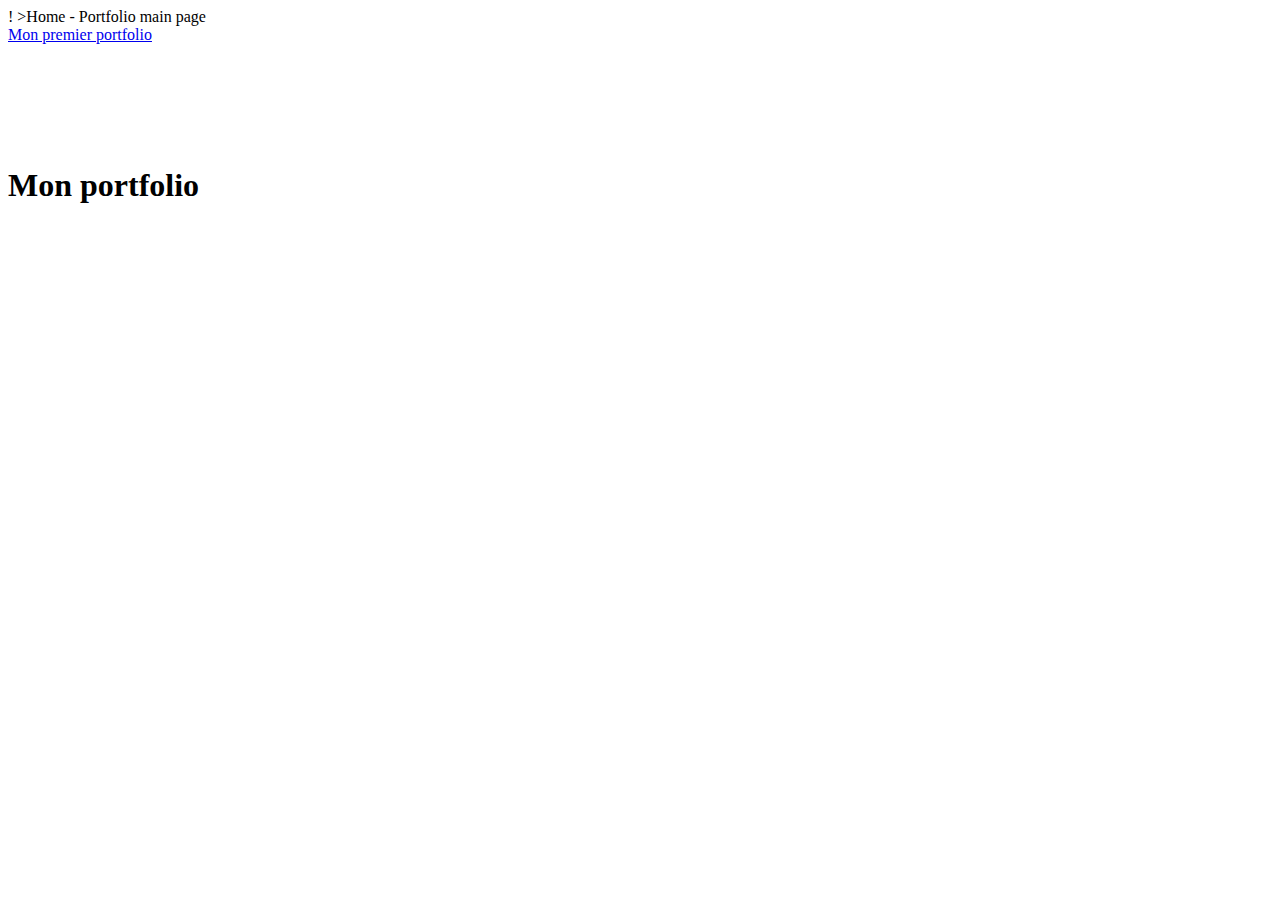
==== index.html @ c06c757b "second commit" ====
!<DOCTYPE html>
<html lang="en">
	<head>
		<meta charset="utf-8">
		<meta name="viewport" content="width=device-width, initial-scale=1.0">
		<meta name="description" content="">
		<meta name="author" content="">

		<title></title>>Home - Portfolio main page</title>
		<link href="css/boostrap.min.css" rel="stylesheet">

	</head>
	<body>
		<div class="navbar navbar-fixed-top navbar-inverse" role="navigation">
			<div class="container">
				<div class="navbar-header">
					<a class="navbar-brand" href="#">Mon premier portfolio</a>
				</div>
			</div>
		</div>
		<div class="container">
			<p>&nbsp;</p>
			<p>&nbsp;</p>
			<p>&nbsp;</p>

			<h1>Mon portfolio</h1>
		</div>


	</body>

</html>
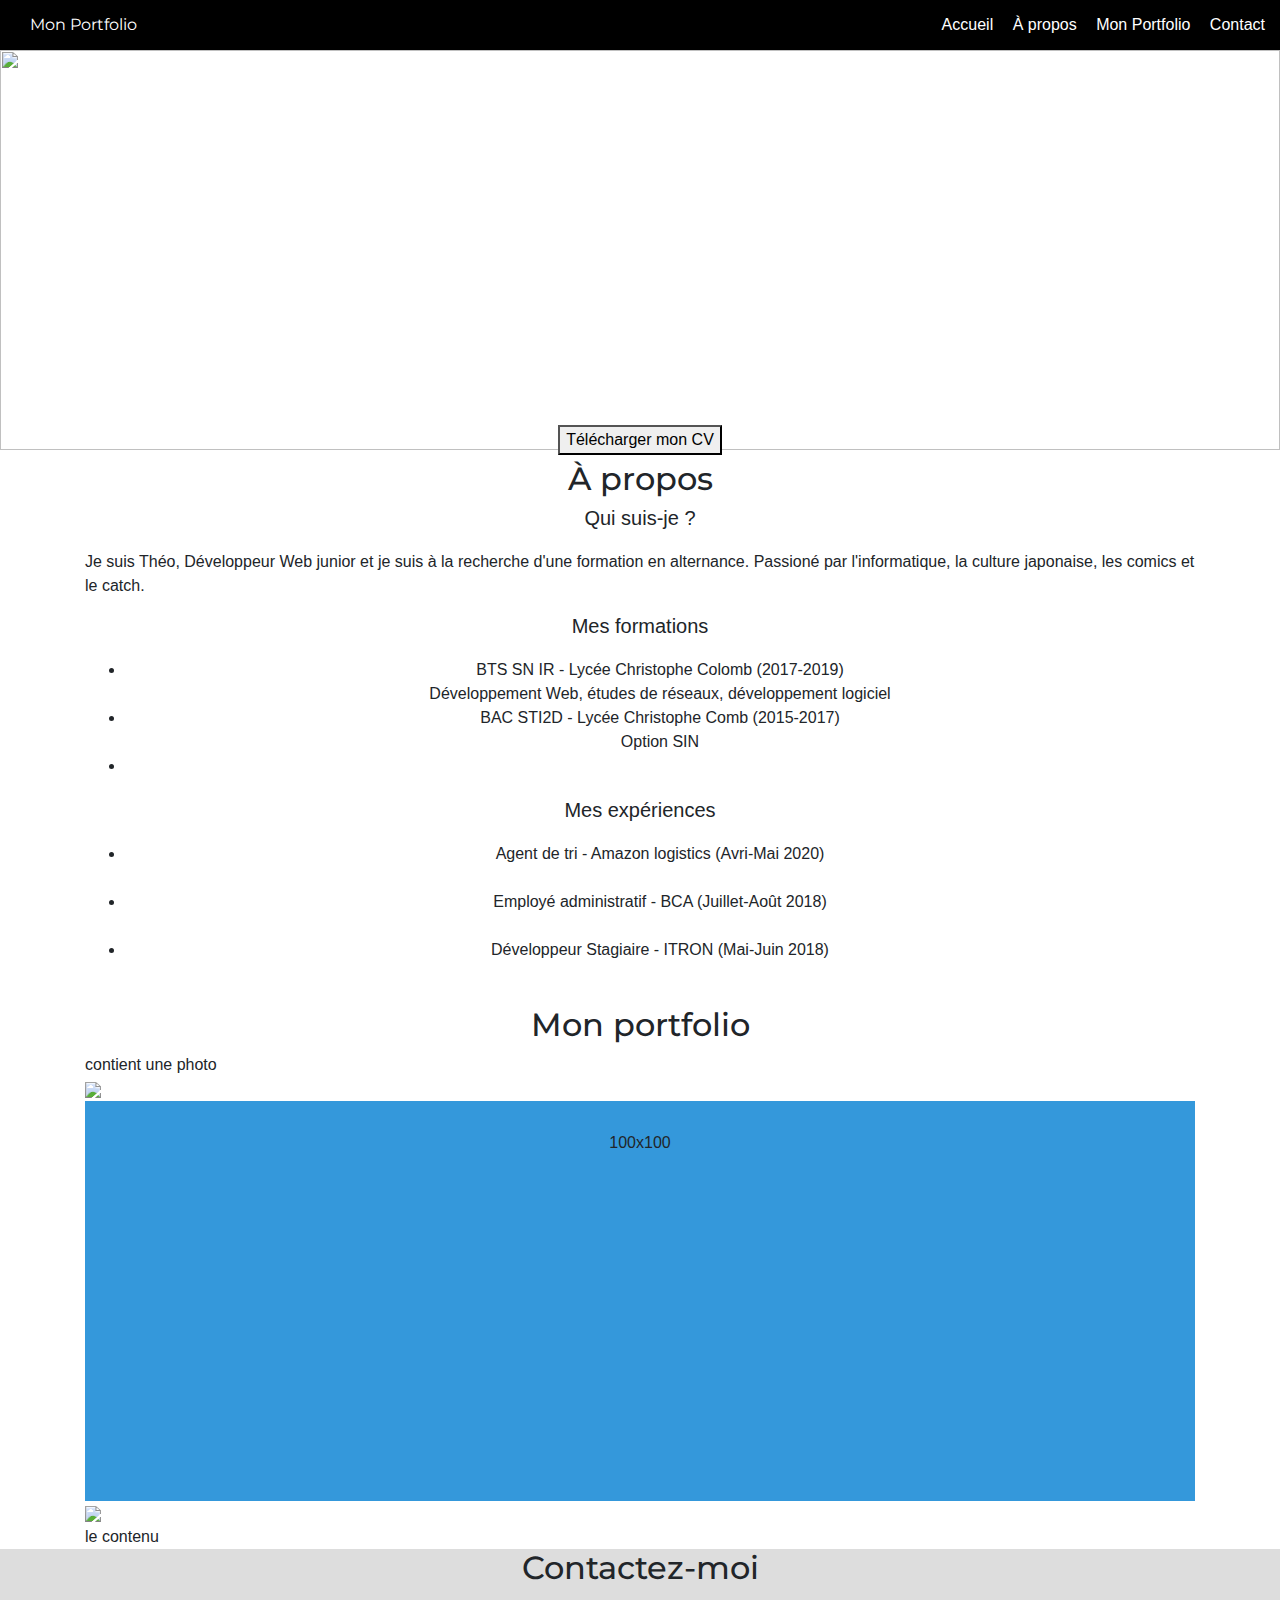
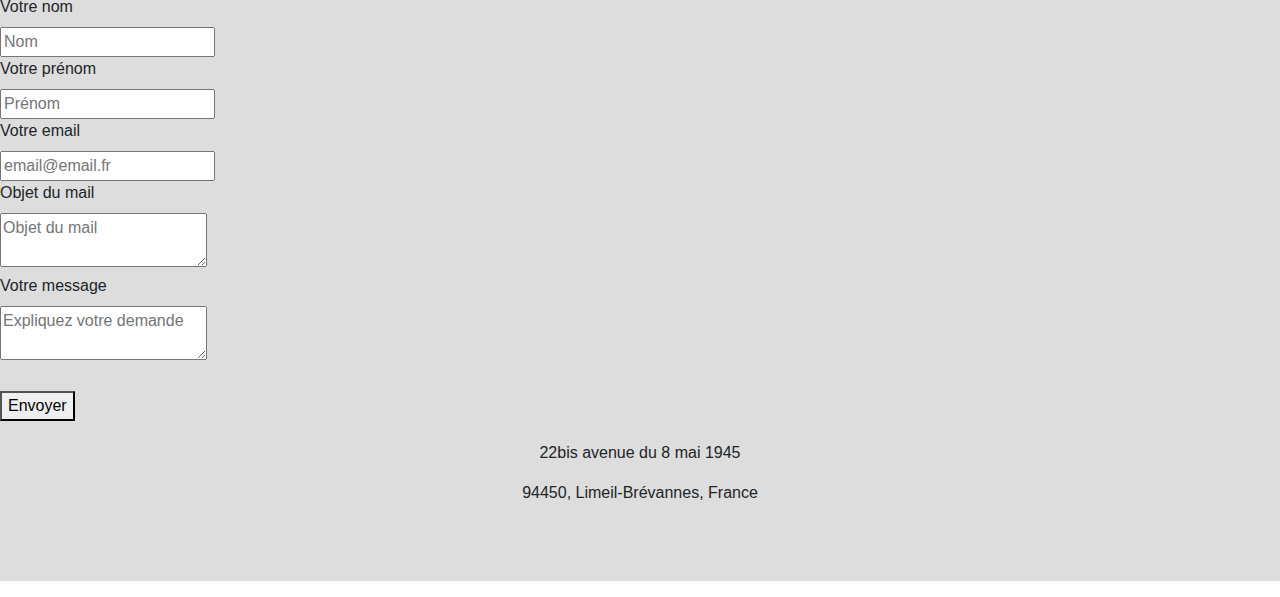
==== commit 40559c2e: "formations et experiences" ====
--- a/index.html
+++ b/index.html
@@ -1,32 +1,211 @@
-!<DOCTYPE html>
-<html lang="en">
+<!DOCTYPE HTML>
+<html>
+	<!--HEAD-->
 	<head>
 		<meta charset="utf-8">
-		<meta name="viewport" content="width=device-width, initial-scale=1.0">
-		<meta name="description" content="">
-		<meta name="author" content="">
-
-		<title></title>>Home - Portfolio main page</title>
-		<link href="css/boostrap.min.css" rel="stylesheet">
+		<meta name="viewport" content="width=device-width, user-scalable=no, initial-scale=1">
+		<title> Mon Portfolio</title>
+
+		<!--CSS-->
+		<link rel="stylesheet" href="public/css/main9.css">
+		<link rel="stylesheet" href="https://cdn.jsdelivr.net/npm/bulma@0.8.0/css/bulma.min.css">
+		<link rel="stylesheet" href="https://stackpath.bootstrapcdn.com/bootstrap/4.4.1/css/bootstrap.min.css" integrity="sha384-Vkoo8x4CGsO3+Hhxv8T/Q5PaXtkKtu6ug5TOeNV6gBiFeWPGFN9MuhOf23Q9Ifjh" crossorigin="anonymous">
+		<link rel="shortcut icon" type="image/png" href="public/favicon.png"/>
+		<!--CSS-->
+
+		<!--FONT-->
+		<link href="https://fonts.googleapis.com/css?family=Montserrat:700&display=swap" rel="stylesheet">
+
+		<script src="https://kit.fontawesome.com/16909d3616.js" crossorigin="anonymous"></script>
+		<!--FONT-->
+
+		<!-- meta SEO-->
+		<meta name="description" content="La description de votre site! PRIMORDIAL: mettre des bons mots clés !">
+		<meta name="keywords" content="webdesign, web dev, dev front-end">
+		<meta name="title" content="Développeur Web Junior - Théo PEAN">
+		<!-- meta SEO-->
 
 	</head>
+	<!-- HEAD-->
+
+	<!-- BODY -->
 	<body>
-		<div class="navbar navbar-fixed-top navbar-inverse" role="navigation">
+		<!--header-->
+		<div class="block">
+			<header class=header>
+				<a href="#" class="header-logo"> Mon Portfolio</a>
+				<nav class="header-menu">
+					<a href="#"><i class="fas fa-home"></i>  Accueil</a>
+					<a href="#"><i class="far fa-question-circle"></i>  À propos</a>
+					<a href="#"><i class="fas fa-archive"></i>  Mon Portfolio</a>
+					<a href="#"><i class="fas fa-phone"></i>  Contact</a>
+				</nav>
+			</header>
+		</div>
+		<!--header-->
+
+		<!--banner-->
+		<div class="block">
+			<div class="banner">
+				<img src="public/image/image.jpg" class="banner-image">
+				<div class="banner-content">
+					<h1> Bienvenue sur mon portfolio</h1>
+					<h2> Découvrez mes travaux et mon univers !</h2><br/><br/>	
+					<button class="button is-link"> Télécharger mon CV</button>
+			</div>
+		</div>
+		<!--banner-->
+		<!--section à propos-->
+		<div class="block">
+			<h2 class="subtitle heading-site">À propos</h2>
+			<div class="container about">
+				<div class="columns">
+					<div class="column about-single-element">
+						<h5> Qui suis-je ?</h5>
+						<i class="fas fa-code icon"></i>
+						<p>
+							Je suis Théo, Développeur Web junior et je suis à la recherche d'une formation en alternance.
+							Passioné par l'informatique, la culture japonaise, les comics et le catch.	
+						</p>
+					</div>
+					<div class="column about-single-element">
+						<h5>Mes formations</h5>
+						<i class="fas fa-graduation-cap"></i>
+						<p>
+							<ul>
+								<li>BTS SN IR - Lycée Christophe Colomb (2017-2019)<br/>Développement Web, études de réseaux, développement logiciel</li>
+								<li>BAC STI2D - Lycée Christophe Comb (2015-2017)<br/> Option SIN<li>
+							</ul>
+							
+						</p>
+					</div>
+					<div class="column about-single-element">
+						<h5>Mes expériences</h5>
+						<i class="fas fa-briefcase"></i>
+						<p>
+							<ul>
+								<li>Agent de tri - Amazon logistics (Avri-Mai 2020)</li><br/>
+								<li>Employé administratif - BCA (Juillet-Août 2018)</li><br/>
+								<li>Développeur Stagiaire - ITRON (Mai-Juin 2018)</li><br/>
+							</ul>
+						</p>
+					</div>
+				</div>
+			</div>
+		</div>
+		<!--Section à propos-->
+
+		<!--portfolio-->
+		<div class="block">
+			<h2 class="subtitle heading-site"> Mon portfolio</h2>
 			<div class="container">
-				<div class="navbar-header">
-					<a class="navbar-brand" href="#">Mon premier portfolio</a>
+				<div class="tile is-ancestor">
+				<div class="tile is-vertical is-8">
+					<div class="tile">
+						<div class="tile is-parent is-vertical">
+							<article class="tile is-child">
+								<div class="notification"> contient une photo</div>
+							</article>
+							<article class="tile is-child">
+							<img src="public/image/image.jpg">
+							</article>
+						</div>
+						<div class="tile is-parent">
+							<article class="tile is-child">
+								<div class="notification is primary">
+									<div class="COLORED">100x100</div>
+								</div>
+							</article>
+						</div>
+					</div>
+					<div class="tile is-parent">
+						<article class="tile is-child">
+							<image src="public/image/image.jpg">
+						</article>
+					</div>
+					<div class="tile is-parent">
+						<article class="tile is-child">
+							<div class="notification is-warning">
+								le contenu
+							</div>
+						</article>
+					</div>
 				</div>
 			</div>
 		</div>
-		<div class="container">
-			<p>&nbsp;</p>
-			<p>&nbsp;</p>
-			<p>&nbsp;</p>
-
-			<h1>Mon portfolio</h1>
-		</div>
-
-
+		<!--portfolio-->
+
+		<!-- Contact-->
+		<div class="block">
+			<footer id="footer">
+				<h2 class="heading-site">Contactez-moi</h2>	
+				<div class="footer-contact-form">
+					<form>
+						<div class="field">
+							<label class="label">Votre nom</label>
+							<div class="control">
+								<input id="name" class="input" type=text placeholder="Nom" name="name">
+							</div>
+						</div>
+						<div class="field">
+							<label class="label">Votre prénom</label>
+							<div class="control">
+								<input id="firstname" class="input" type=text placeholder="Prénom" name="firstname">
+							</div>
+						</div>
+						<div class="field">
+							<label class="label">Votre email</label>
+							<div class="control">
+								<input id="email" class="input" type=text placeholder="email@email.fr" name="email">
+							</div>
+						</div>
+						<div class="field">
+							<label class="label">Objet du mail</label>
+							<div class="control">
+								<textarea id="objet" class="input" type="text" placeholder="Objet du mail" name="objet"></textarea>
+							</div>
+						</div>
+						<div class="field">
+							<label class="label">Votre message</label>
+							<div class="control">
+								<textarea id="message" class="textarea" placeholder="Expliquez votre demande" name="message"></textarea>
+							</div>
+							<br/>
+							
+						</div>
+					</form>
+					<button class="button is-link" id="send_email">Envoyer</button>
+				</div>
+				<div class="footer-information">
+					<p> 22bis avenue du 8 mai 1945</p>
+					<p> 94450, Limeil-Brévannes, France</p>
+					<ul>
+						<li>
+							<a href="#">
+								<i class="fab fa-linkedin icon"></i> <!-- LinkedIn-->
+							</a>
+						</li>
+						<li>
+							<a id="github" href="#">
+								<i class="fab fa-github icon"></i> <!-- GitHub-->
+							</a>
+						</li>
+						<li>
+							<a id="insta" href="#">
+								<i class="fab fa-instagram fa-5x"></i> <!-- Instagram-->
+							</a>
+						</li>
+
+					</ul>
+				</div>
+				</footer>
+		</div>		
+		<!-- Contact-->
+
+
+		<script src="https://ajax.googleapis.com/ajax/libs/jquery/1.12.4/jquery.min.js"></script>
+		<script src="public/js/main.js"></script>
 	</body>
+	<!--BODY-->
 
 </html>--- a/public/css/main9.css
+++ b/public/css/main9.css
@@ -0,0 +1,135 @@
+/*
+Global
+*/ 
+.heading-site{
+	text-align: center;
+	font-family: 'Montserrat', sans-serif;
+}
+.COLORED{
+	height:400px;
+	width:100%;
+	background-color: #3498db;
+	padding: 30px;
+	text-align: center;
+}
+/*
+HEADER
+*/
+.header{
+	top:0;
+	width: 100%
+	margin-left:0;
+	margin-right:0;
+	height:50px;
+	line-height: 50px;
+	background-color:#000000;
+	z-index: 999;
+}
+
+.header .header-logo{
+	color:#ffffff;
+	font-family: 'Montserrat', sans-serif;
+	float: left;
+	margin-left:30px;
+}
+.header .header-menu{
+	float:right;v
+	margin-right: 30px;
+}
+
+.header .header-menu a{
+	margin-right: 15px;
+	color: #ffffff;
+}
+
+.header .header-menu a:hover{
+	color:#3498db;
+}
+/*
+BANNER
+*/
+.banner{
+	margin-top: -25px;
+	}
+.banner .banner-image{
+	width: 100%;
+	height:400px;
+	position:relative;
+	top:0;
+	left:0;
+	margin-bottom: 10px;
+
+}
+.banner .banner-content{
+	position:absolute;
+	width:100%;
+	text-align:center;
+	top:25%;
+}
+
+.banner .banner-content h1 {
+	color:#ffffff;
+}
+.banner .banner-content h2 {
+	color:#ffffff;
+}
+.banner .banner-content button{
+	margin-top: 50px;
+}
+/* 
+ABOUT
+*/
+.about .about-single-element i{
+	font-size: 30px;
+	text-align: center;
+}
+.about .about-single-element h5{
+	text-align: center;
+}
+.about .about-single-element{
+	text-align: center;
+}
+.about .about-single-element p{
+	text-align:left;
+	margin-top: 20px;
+}
+
+/*
+Footer
+*/
+#footer{
+	background-color:#ddd;
+}
+#footer .footer-information {
+	margin-top: 20px;
+	text-align: center;
+}
+
+#footer .footer-information ul{
+	padding:0;
+}
+
+#footer .footer-information ul li{
+	display: inline-block;
+	list-style-type: none;
+}
+#footer .footer-information i{
+	font-size: 40px;
+	margin:20px;
+}
+.fa-linkedin {
+  background: white;
+  color: #007bb5;
+ }
+.fa-github {
+    background: white;
+    color: black;
+}
+.fa-instagram {
+	font-size: 80px;
+  color: transparent;
+  background: radial-gradient(circle at 30% 107%, #fdf497 0%, #fdf497 5%, #fd5949 45%, #d6249f 60%, #285AEB 90%);
+  background: -webkit-radial-gradient(circle at 30% 107%, #fdf497 0%, #fdf497 5%, #fd5949 45%, #d6249f 60%, #285AEB 90%);
+  background-clip: text;
+  -webkit-background-clip: text;
+}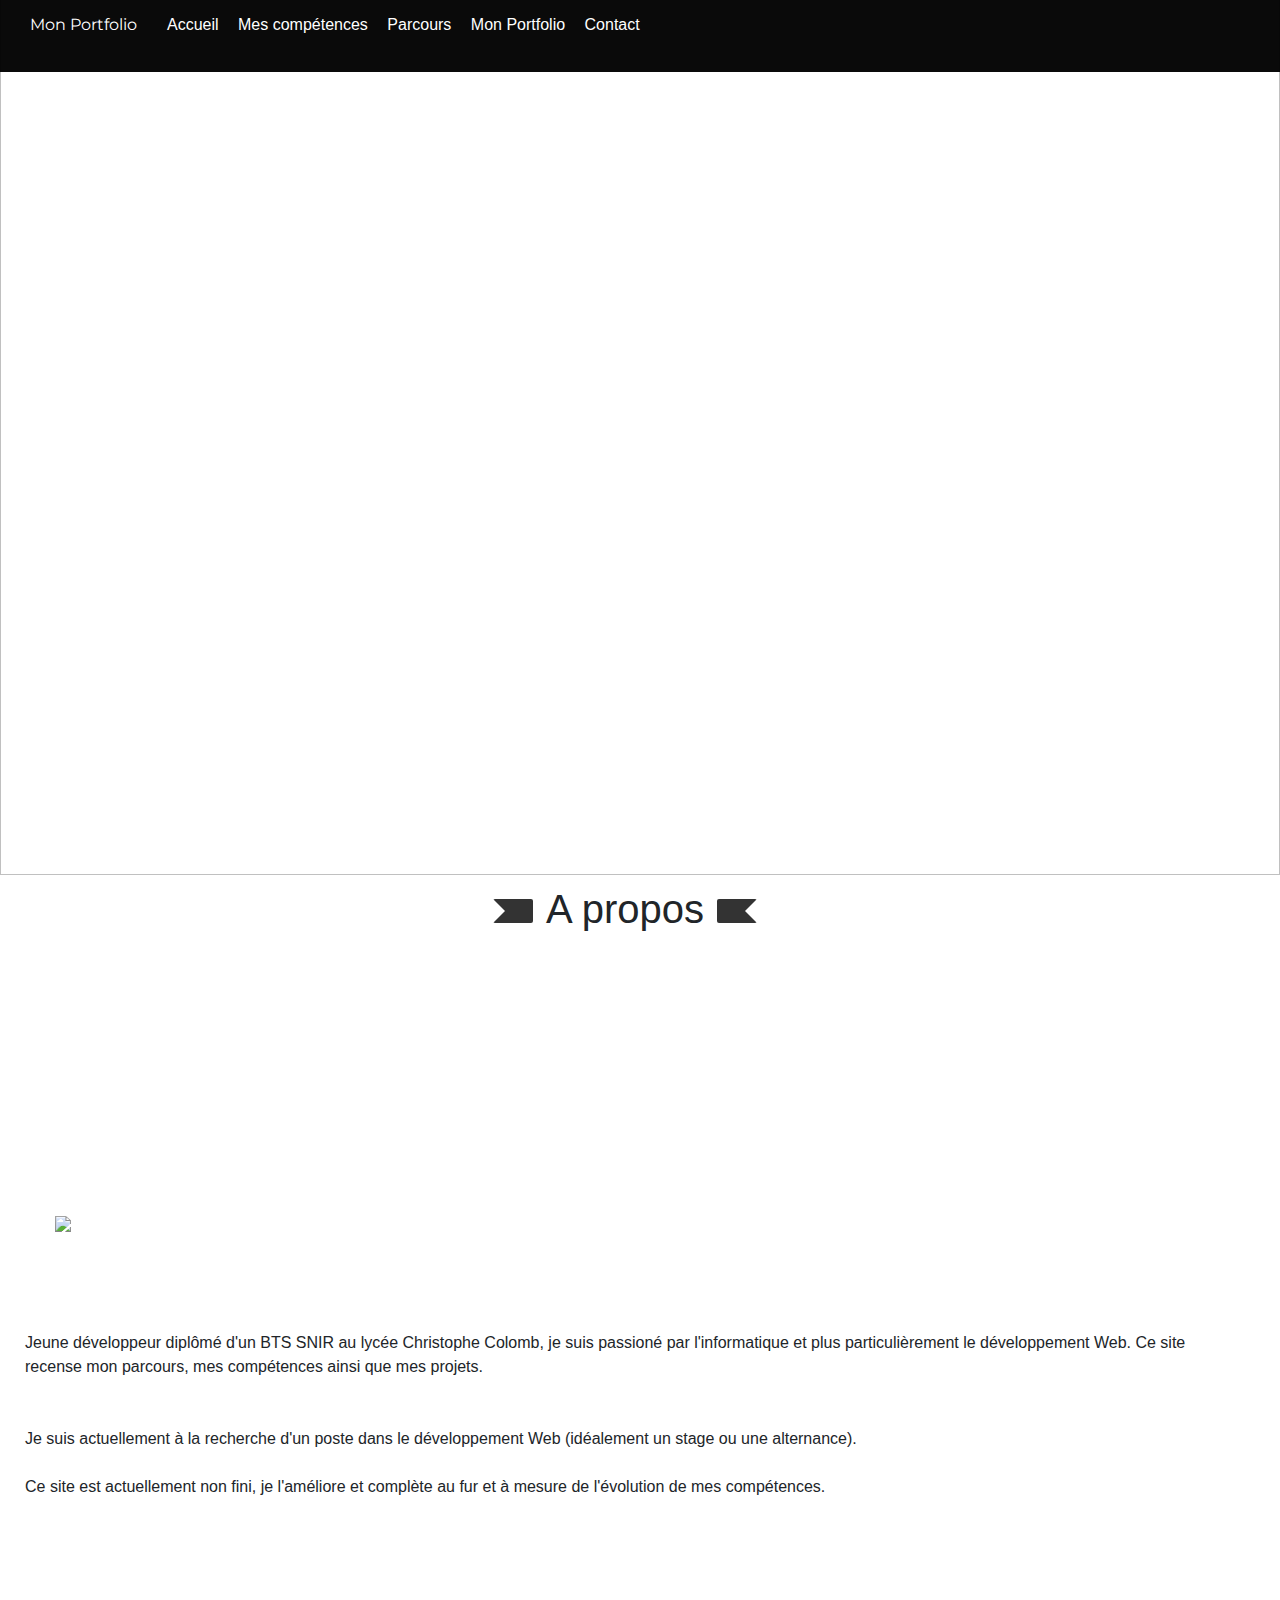
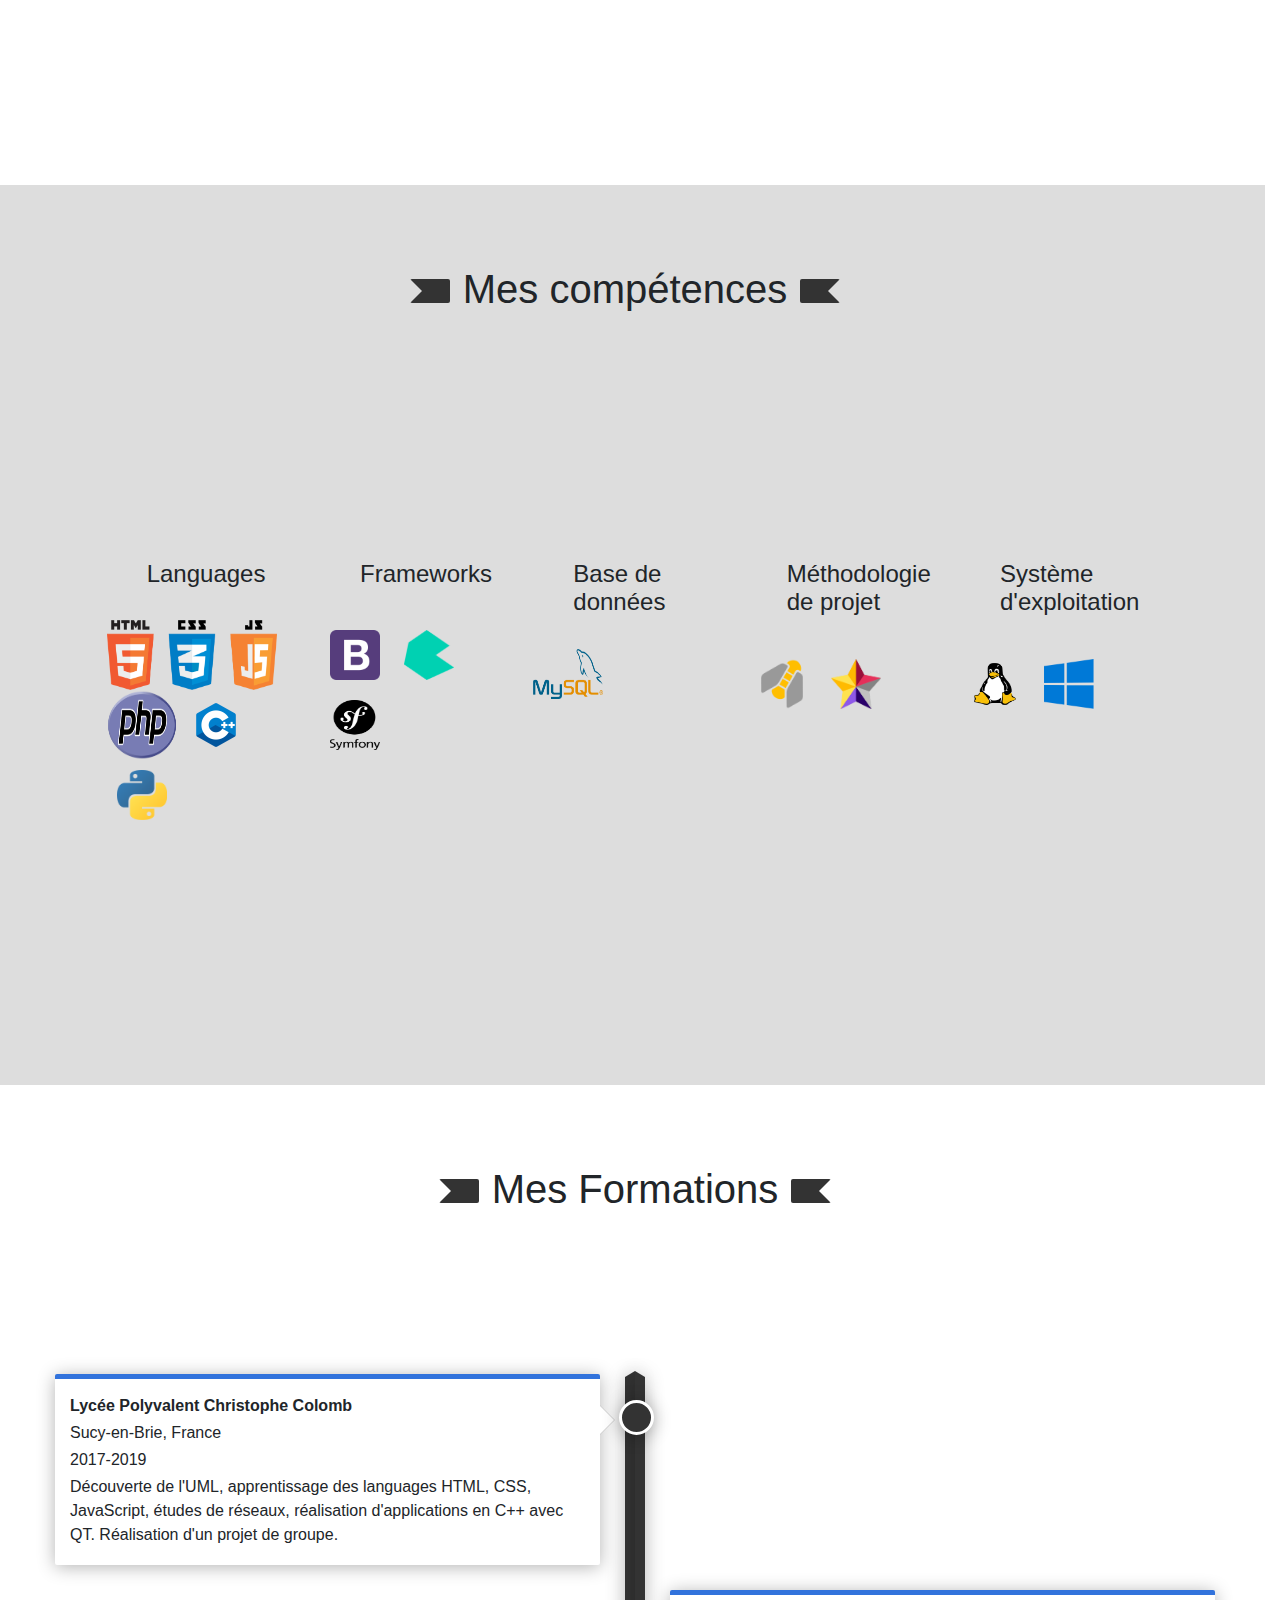
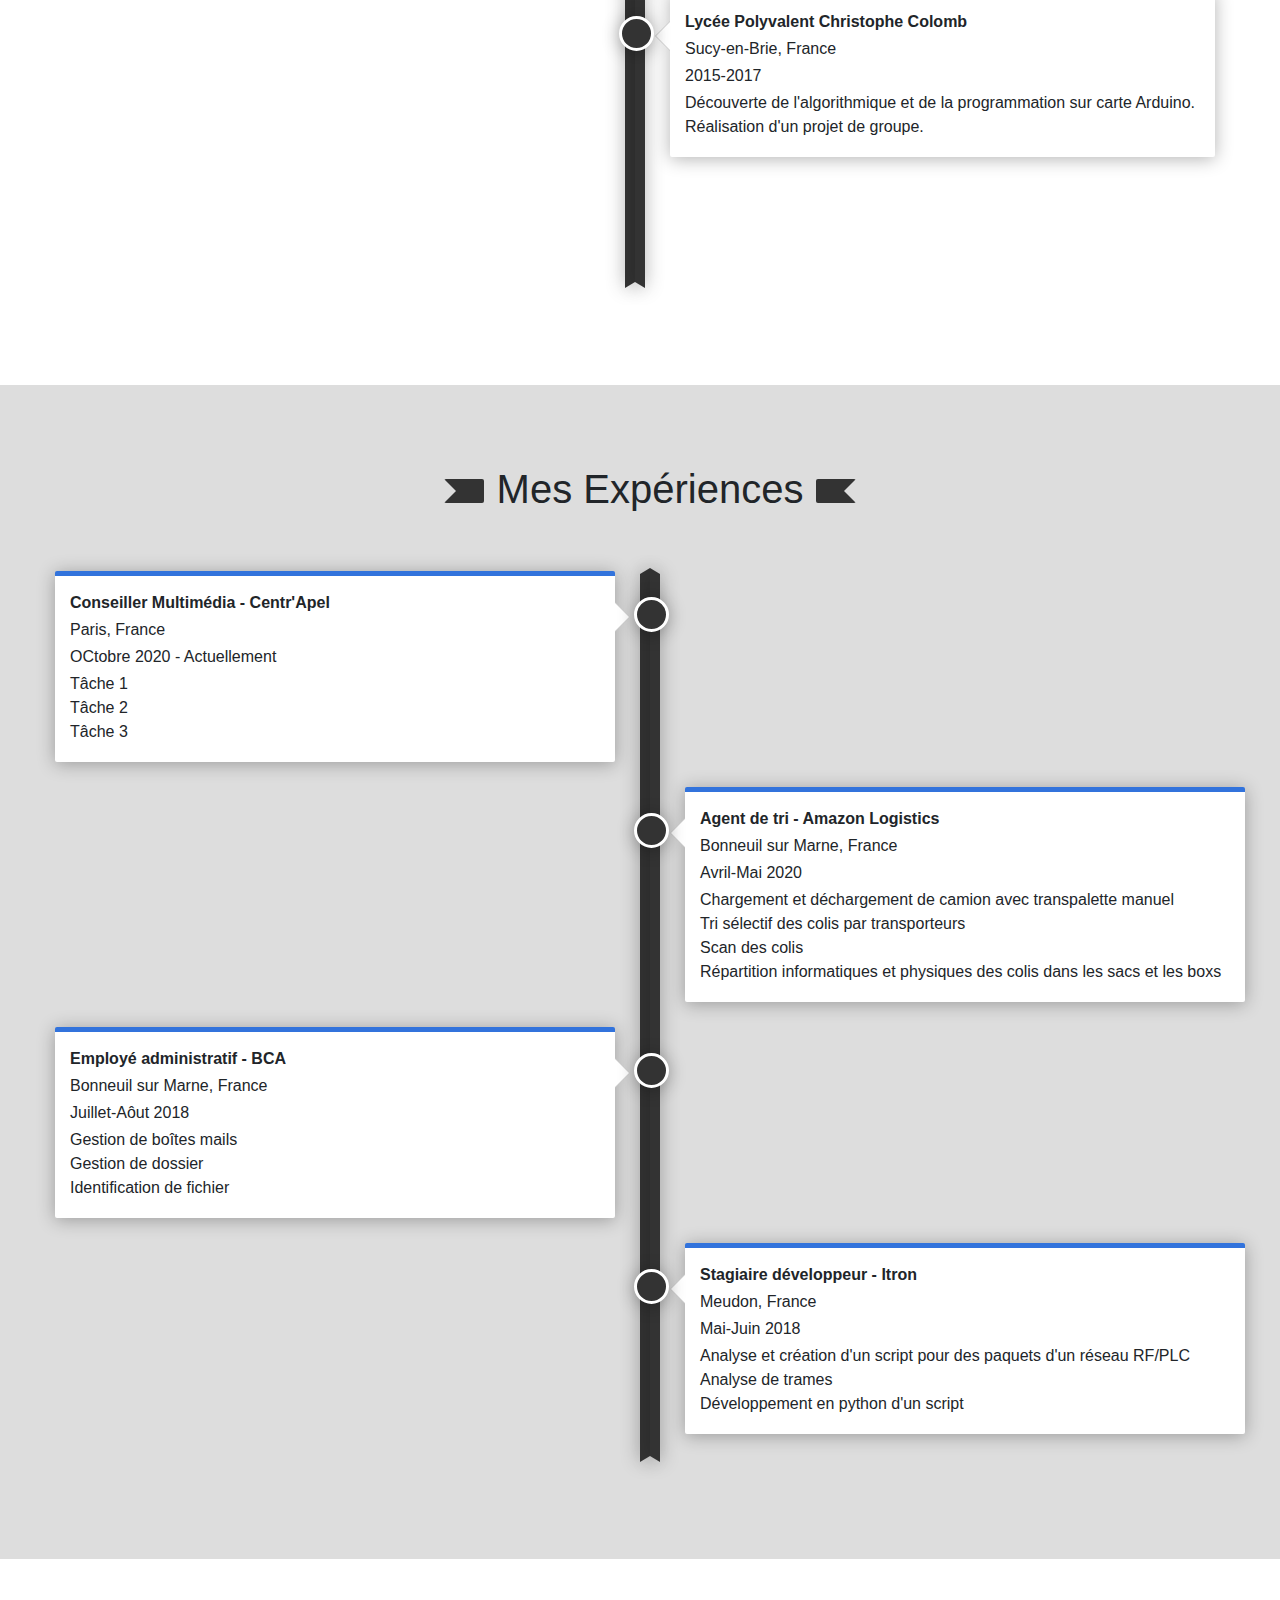
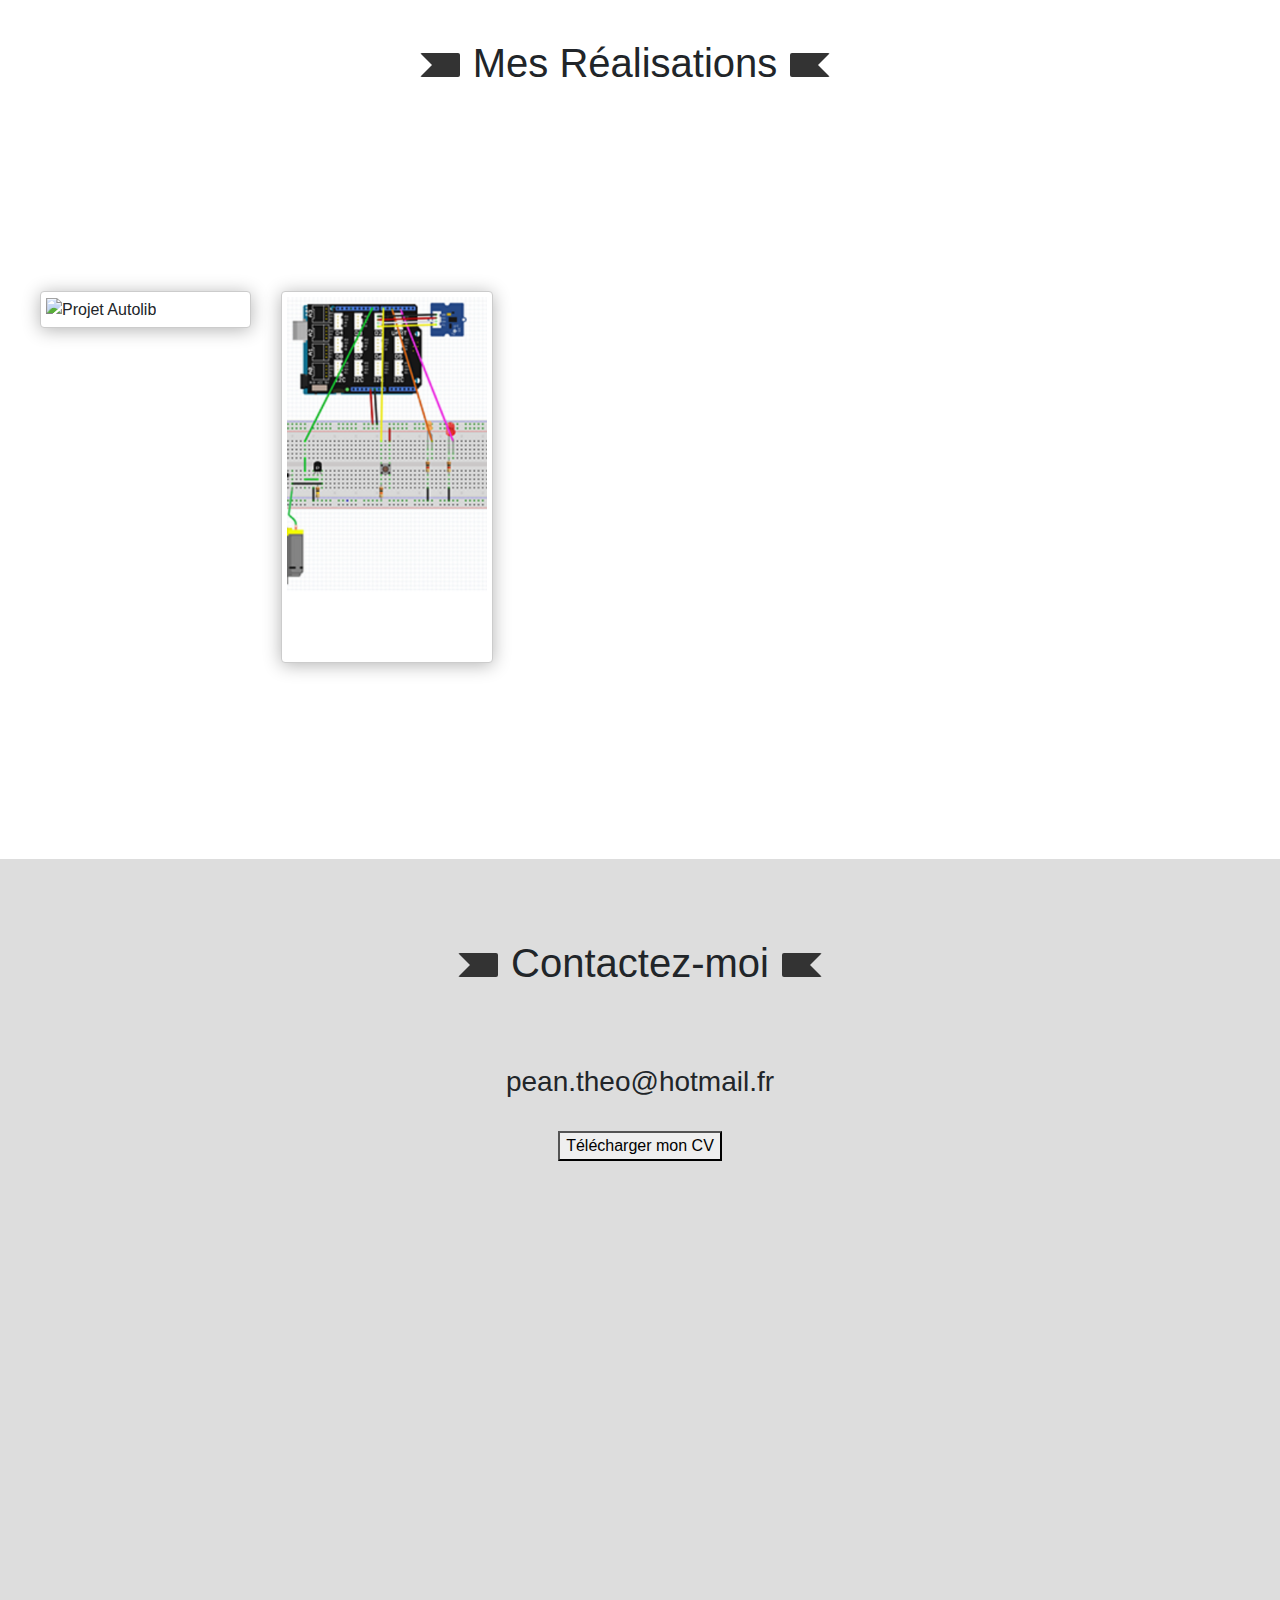
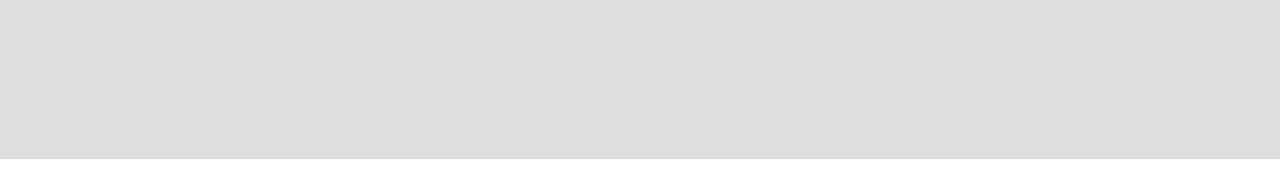
==== commit c86064b9: "11_02_2021" ====
--- a/index.html
+++ b/index.html
@@ -4,10 +4,10 @@
 	<head>
 		<meta charset="utf-8">
 		<meta name="viewport" content="width=device-width, user-scalable=no, initial-scale=1">
-		<title> Mon Portfolio</title>
+		<title> Théo Pean</title>
 
 		<!--CSS-->
-		<link rel="stylesheet" href="public/css/main9.css">
+		<link rel="stylesheet" href="public/css/style.css">
 		<link rel="stylesheet" href="https://cdn.jsdelivr.net/npm/bulma@0.8.0/css/bulma.min.css">
 		<link rel="stylesheet" href="https://stackpath.bootstrapcdn.com/bootstrap/4.4.1/css/bootstrap.min.css" integrity="sha384-Vkoo8x4CGsO3+Hhxv8T/Q5PaXtkKtu6ug5TOeNV6gBiFeWPGFN9MuhOf23Q9Ifjh" crossorigin="anonymous">
 		<link rel="shortcut icon" type="image/png" href="public/favicon.png"/>
@@ -18,10 +18,14 @@
 
 		<script src="https://kit.fontawesome.com/16909d3616.js" crossorigin="anonymous"></script>
 		<!--FONT-->
+		<!--SCRIPT-->
+		<script src="https://ajax.googleapis.com/ajax/libs/jquery/3.3.1/jquery.min.js"></script>
+		<script type="text/javascript" src="public/js/main.js"></script>
+		<!--SCRIPT-->
 
 		<!-- meta SEO-->
 		<meta name="description" content="La description de votre site! PRIMORDIAL: mettre des bons mots clés !">
-		<meta name="keywords" content="webdesign, web dev, dev front-end">
+		<meta name="keywords" content="dev, web dev, dev back-end, portfolio, developpeur">
 		<meta name="title" content="Développeur Web Junior - Théo PEAN">
 		<!-- meta SEO-->
 
@@ -30,182 +34,276 @@
 
 	<!-- BODY -->
 	<body>
+
+
 		<!--header-->
+
 		<div class="block">
-			<header class=header>
-				<a href="#" class="header-logo"> Mon Portfolio</a>
-				<nav class="header-menu">
-					<a href="#"><i class="fas fa-home"></i>  Accueil</a>
-					<a href="#"><i class="far fa-question-circle"></i>  À propos</a>
-					<a href="#"><i class="fas fa-archive"></i>  Mon Portfolio</a>
-					<a href="#"><i class="fas fa-phone"></i>  Contact</a>
-				</nav>
-			</header>
+			<nav class="header-menu fixed-top">
+				<header class=header>
+					<a href="#" class="header-logo"> Mon Portfolio</a>
+					<a href="#banner"><i class="fas fa-home"></i>  Accueil</a>
+					<a href="#skill-section"><i class="fas fa-pencil-alt"></i>  Mes compétences</a>
+					<a href="#formations-section"><i class="fas fa-briefcase"></i>  Parcours</a>
+					<a href="#portfolio-section"><i class="fas fa-archive"></i>  Mon Portfolio</a>
+					<a href="#contact"><i class="fas fa-phone"></i>  Contact</a>
+				</header>
+			</nav>
 		</div>
+
 		<!--header-->
 
 		<!--banner-->
-		<div class="block">
+
+		<div id="banner" class="block">
 			<div class="banner">
-				<img src="public/image/image.jpg" class="banner-image">
+				<img src="public/image/poste.jpg" class="banner-image">
 				<div class="banner-content">
-					<h1> Bienvenue sur mon portfolio</h1>
-					<h2> Découvrez mes travaux et mon univers !</h2><br/><br/>	
-					<button class="button is-link"> Télécharger mon CV</button>
+					<h1> Théo PEAN</h1>
+					<h2> Développeur Web débutant</h2><br/><br/>	
+				</div>
 			</div>
 		</div>
+
 		<!--banner-->
-		<!--section à propos-->
-		<div class="block">
-			<h2 class="subtitle heading-site">À propos</h2>
-			<div class="container about">
+
+		<!--A propos-->
+
+		<section id="section-about" class="row">
+			<div class="col-md-12 text-center">
+			    <div class="dark-ribbon ribbon-left"></div><h2 class="section-title">A propos</h2><div class="dark-ribbon ribbon-right"></div>
+			</div>
+			<div class="container_about">
 				<div class="columns">
-					<div class="column about-single-element">
-						<h5> Qui suis-je ?</h5>
-						<i class="fas fa-code icon"></i>
-						<p>
-							Je suis Théo, Développeur Web junior et je suis à la recherche d'une formation en alternance.
-							Passioné par l'informatique, la culture japonaise, les comics et le catch.	
+					<p class="element">
+						<img src="public/image/dev.jpg">
+					</p>
+					<p class="element">
+						Jeune développeur diplômé d'un BTS SNIR au lycée Christophe Colomb, je suis passioné par l'informatique et plus particulièrement le développement Web. Ce site recense mon parcours, mes compétences ainsi que mes projets.
+						<br/><br/><br/>
+						Je suis actuellement à la recherche d'un poste dans le développement Web (idéalement un stage ou une alternance).
+						<br/><br/>
+						Ce site est actuellement non fini, je l'améliore et complète au fur et à mesure de l'évolution de mes compétences.
+					</p>
+				</div>
+			</div>
+		</section>
+
+		<!--A propos-->
+
+		<!--Compétences-->
+
+		<section id="skill-section" class="row">
+			<div class="col-md-12 text-center">
+			    <div class="dark-ribbon ribbon-left"></div><h2 class="section-title">Mes compétences</h2><div class="dark-ribbon ribbon-right"></div>
+			</div>
+			<div class="container_skills">
+				<div class="columns">
+					<div class="col-md-2">
+						<h4>Languages</h4>
+
+						<p>
+							<br/>
+							<img src="public/image/web.png" width="170px" height="70px" title="Logo HTML CSS et JS"><br/>
+							<img src="public/image/php.png" height="70px" width="70px" title="Logo PHP">
+							<img class="logo-img" src="public/image/c++.png" title="Logo C++">
+							<img class="logo-img" src="public/image/python.png" title="Logo python">			
 						</p>
 					</div>
-					<div class="column about-single-element">
-						<h5>Mes formations</h5>
-						<i class="fas fa-graduation-cap"></i>
-						<p>
-							<ul>
-								<li>BTS SN IR - Lycée Christophe Colomb (2017-2019)<br/>Développement Web, études de réseaux, développement logiciel</li>
-								<li>BAC STI2D - Lycée Christophe Comb (2015-2017)<br/> Option SIN<li>
-							</ul>
+					<div class="col-md-2">
+						<h4>Frameworks</h4>
+						<p>
+							<br/>
+							<img class="logo-img" src="public/image/bootstrap.png" title="Logo Bootstrap">  
+							<img class="logo-img" src="public/image/bulma.png" title="Logo Bulma">  
+							<img class="logo-img" src="public/image/symfony.png" title="Logo Symfony">  
 							
 						</p>
 					</div>
-					<div class="column about-single-element">
-						<h5>Mes expériences</h5>
-						<i class="fas fa-briefcase"></i>
-						<p>
-							<ul>
-								<li>Agent de tri - Amazon logistics (Avri-Mai 2020)</li><br/>
-								<li>Employé administratif - BCA (Juillet-Août 2018)</li><br/>
-								<li>Développeur Stagiaire - ITRON (Mai-Juin 2018)</li><br/>
-							</ul>
+					<div class="col-md-2">
+						<h4>Base de données</h4>
+						<p>
+							<br/>
+							<img src="public/image/mysql.png" width="70px" height="50px" title ="Logo MySql"><br/>
+						</p>						
+					</div>
+					<div class="col-md-2">
+						<h4>Méthodologie de projet</h4>
+						<p>
+							<br/>
+							<img class="logo-img" src="public/image/gantt.png" title="Logo Gantt">
+							<img class="logo-img" src="public/image/uml.png" title="Logo UML">
+							
+						</p>						
+					</div>
+					<div class="col-md-2">
+						<h4>Système d'exploitation</h4>
+						<p>
+							<br/>
+							<img class="logo-img" src="public/image/linux.png" title="Logo Linux">
+							<img class="logo-img" src="public/image/windows.png" title="Logo Windows">
 						</p>
+													
 					</div>
 				</div>
 			</div>
-		</div>
-		<!--Section à propos-->
-
-		<!--portfolio-->
-		<div class="block">
-			<h2 class="subtitle heading-site"> Mon portfolio</h2>
-			<div class="container">
-				<div class="tile is-ancestor">
-				<div class="tile is-vertical is-8">
-					<div class="tile">
-						<div class="tile is-parent is-vertical">
-							<article class="tile is-child">
-								<div class="notification"> contient une photo</div>
-							</article>
-							<article class="tile is-child">
-							<img src="public/image/image.jpg">
-							</article>
-						</div>
-						<div class="tile is-parent">
-							<article class="tile is-child">
-								<div class="notification is primary">
-									<div class="COLORED">100x100</div>
-								</div>
-							</article>
-						</div>
-					</div>
-					<div class="tile is-parent">
-						<article class="tile is-child">
-							<image src="public/image/image.jpg">
-						</article>
-					</div>
-					<div class="tile is-parent">
-						<article class="tile is-child">
-							<div class="notification is-warning">
-								le contenu
-							</div>
-						</article>
-					</div>
-				</div>
-			</div>
-		</div>
-		<!--portfolio-->
+		</section>
+
+		<!--Compétences-->
+
+		<!--Formations-->
+
+		<section id="formations-section" class="row">
+            <div class="col-md-12 text-center">
+                <div class="dark-ribbon ribbon-left"></div><h2 class="section-title">Mes Formations</h2><div class="dark-ribbon ribbon-right"></div>
+            </div>
+				<ul class="timeline">
+                	<li>
+                    	<div class="tl-circ"></div>
+    	                <div class="timeline-panel">
+        	                <p class="font-weight-bold"><span class="fas fa-user-graduate fa-space-right"></span><a class="link black-link">Lycée Polyvalent Christophe Colomb</a></p>
+                    	    <p><span class="fas fa-map-marker-alt fa-space-right"></span>Sucy-en-Brie, France</p>
+                   	    	<p><span class="far fa-calendar-alt fa-space-right"></span>2017-2019</p>
+                    	    <p>Découverte de l'UML, apprentissage des languages HTML, CSS, JavaScript, études de réseaux, réalisation d'applications en C++ avec QT. Réalisation d'un projet de groupe.</p>
+                    	</div>
+                	</li>
+            	    <li id="moving-timeline" class="timeline-inverted">
+        	            <div class="tl-circ"></div>
+    	                <div class="timeline-panel">
+	                        <p class="font-weight-bold"><span class="fas fa-user-graduate fa-space-right"></span><a class="link black-link"">Lycée Polyvalent Christophe Colomb</a></p>
+                	        <p><span class="fas fa-map-marker-alt fa-space-right"></span>Sucy-en-Brie, France</p>
+             	           <p><span class="far fa-calendar-alt fa-space-right"></span>2015-2017</p>
+                        	<p>Découverte de l'algorithmique et de la programmation sur carte Arduino. Réalisation d'un projet de groupe.</p>
+                    	</div>
+                	</li>
+            	</ul>
+			</div>
+		</section>
+		
+		<!--Formations-->
+
+		<!--Expériences-->
+
+		<section id="experience-section" class="row">
+            <div class="col-md-12 text-center">
+                <div class="dark-ribbon ribbon-left"></div><h2 class="section-title">Mes Expériences</h2><div class="dark-ribbon ribbon-right"></div>
+            </div>
+				<ul class="timeline">
+					<li>
+                    	<div class="tl-circ"></div>
+    	                <div class="timeline-panel">
+        	                <p class="font-weight-bold"><i class="fas fa-briefcase"></i><a class="link black-link"> Conseiller Multimédia - Centr'Apel</a></p>
+                    	    <p><span class="fas fa-map-marker-alt fa-space-right"></span> Paris, France</p>
+                   	    	<p><span class="far fa-calendar-alt fa-space-right"></span> OCtobre 2020 - Actuellement</p>
+                    	    <p>Tâche 1<br/> Tâche 2<br/> Tâche 3</p>
+                    	</div>
+                	</li>
+                	<li id="moving-timeline" class="timeline-inverted">
+                    	<div class="tl-circ"></div>
+    	                <div class="timeline-panel">
+        	                <p class="font-weight-bold"><i class="fas fa-briefcase"></i><a class="link black-link"> Agent de tri - Amazon Logistics</a></p>
+                    	    <p><span class="fas fa-map-marker-alt fa-space-right"></span> Bonneuil sur Marne, France</p>
+                   	    	<p><span class="far fa-calendar-alt fa-space-right"></span> Avril-Mai 2020</p>
+                    	    <p>Chargement et déchargement de camion avec transpalette manuel<br/> Tri sélectif des colis par transporteurs<br/>Scan des colis<br/> Répartition informatiques et physiques des colis dans les sacs et les boxs</p>
+                    	</div>
+                	</li>
+            	    <li>
+        	            <div class="tl-circ"></div>
+    	                <div class="timeline-panel">
+	                        <p class="font-weight-bold"><i class="fas fa-briefcase"></i><a class="link black-link""> Employé administratif - BCA </a></p>
+                	        <p><span class="fas fa-map-marker-alt fa-space-right"></span> Bonneuil sur Marne, France</p>
+             	           <p><span class="far fa-calendar-alt fa-space-right"></span> Juillet-Aôut 2018 </p>
+                        	<p>Gestion de boîtes mails<br/>Gestion de dossier<br/> Identification de fichier</p>
+                    	</div>
+                	</li>
+                	<li id="moving-timeline" class="timeline-inverted">
+                    	<div class="tl-circ"></div>
+    	                <div class="timeline-panel">
+        	                <p class="font-weight-bold"><i class="fas fa-briefcase"></i><a class="link black-link"> Stagiaire développeur - Itron</a></p>
+                    	    <p><span class="fas fa-map-marker-alt fa-space-right"></span> Meudon, France</p>
+                   	    	<p><span class="far fa-calendar-alt fa-space-right"></span> Mai-Juin 2018</p>
+                    	    <p>Analyse et création d'un script pour des paquets d'un réseau RF/PLC<br/> Analyse de trames<br/> Développement en python d'un script</p>
+                    	</div>
+                	</li>
+            	</ul>
+			</div>
+		</section>
+
+		<!--Expériences-->
+
+		<!-- portfolio-->
+
+		<section id="portfolio-section" class="row">
+            <div class="col-md-12 text-center">
+                <div class="dark-ribbon ribbon-left"></div><h2 class="section-title">Mes Réalisations</h2><div class="dark-ribbon ribbon-right"></div>
+            </div>
+            <div class="row" id="project-gallery">
+				<div class="col-md-6 thumbnail">
+                    <div class="thumbnail-frame">
+                        <img class="thumbnail-img"  src="public/image/autolib.png" alt="Projet Autolib">
+                        <div class="project-description">
+                            <p class="text-center font-weight-bold project-description-title">Autolib</p>
+                            <p class="text-center project-description-text">Projet de BTS en groupe, l'objectif est de reproduire le système Autolib avec diverses fonctionnalités comme la réservation de véhicule, la simulation du véhicule sur Raspberry, etc.</p>
+                            <p class="category-separator text-center project-description-title">Technologies</p>
+                            <p><span class="tag">C++</span> <span class="tag">C</span> <span class="tag">Qt</span> <span class="tag">Raspberry Pi</p>
+                            <p class="category-separator text-center project-description-title	">Liens</p>
+                            <p><a class="visit-button" href="https://github.com/Guentoche/Projet_BTS"><span class="fas fa-globe-americas fa-space-right"></span>Accéder au projet</a></p>
+                        </div>
+                    </div>
+                </div>
+				<div class="col-md-6 thumbnail">
+                    <div class="thumbnail-frame">
+                        <img class="thumbnail-img"  src="public/image/bac.png" height="200px" alt="Impression d'écran du projet Wordpress Strasbourg">
+                        <div class="project-description">
+                            <p class="text-center font-weight-bold project-description-title">Assistance à la personne: Supervision médicale </p>
+                            <p class="text-center project-description-text ">Projet de Bac en groupe, l'objectif est de réaliser un système avec Arduinno permettant de détecter la chute d'une personne, de mesurer le rythme cardiaque, prévenir les secours, etc.</p>
+                            <p class="category-separator text-center project-description-title">Technologies</p>
+                            <p><span class="tag">C</span> <span class="tag">Arduino</span></p>
+                            <p class="category-separator text-center project-description-title">Liens</p>
+                            <p><a class="visit-button" href="https://github.com/Guentoche/Projet_Bac"><span class="fas fa-globe-americas fa-space-right"></span>Accéder au Projet</a></p>
+                        </div>
+                    </div>
+                </div>
+			</div>	
+
+		</section>
+
+		<!-- portfolio-->
 
 		<!-- Contact-->
-		<div class="block">
-			<footer id="footer">
-				<h2 class="heading-site">Contactez-moi</h2>	
-				<div class="footer-contact-form">
-					<form>
-						<div class="field">
-							<label class="label">Votre nom</label>
-							<div class="control">
-								<input id="name" class="input" type=text placeholder="Nom" name="name">
-							</div>
-						</div>
-						<div class="field">
-							<label class="label">Votre prénom</label>
-							<div class="control">
-								<input id="firstname" class="input" type=text placeholder="Prénom" name="firstname">
-							</div>
-						</div>
-						<div class="field">
-							<label class="label">Votre email</label>
-							<div class="control">
-								<input id="email" class="input" type=text placeholder="email@email.fr" name="email">
-							</div>
-						</div>
-						<div class="field">
-							<label class="label">Objet du mail</label>
-							<div class="control">
-								<textarea id="objet" class="input" type="text" placeholder="Objet du mail" name="objet"></textarea>
-							</div>
-						</div>
-						<div class="field">
-							<label class="label">Votre message</label>
-							<div class="control">
-								<textarea id="message" class="textarea" placeholder="Expliquez votre demande" name="message"></textarea>
-							</div>
-							<br/>
-							
-						</div>
-					</form>
-					<button class="button is-link" id="send_email">Envoyer</button>
-				</div>
-				<div class="footer-information">
-					<p> 22bis avenue du 8 mai 1945</p>
-					<p> 94450, Limeil-Brévannes, France</p>
-					<ul>
-						<li>
-							<a href="#">
-								<i class="fab fa-linkedin icon"></i> <!-- LinkedIn-->
-							</a>
-						</li>
-						<li>
-							<a id="github" href="#">
-								<i class="fab fa-github icon"></i> <!-- GitHub-->
-							</a>
-						</li>
-						<li>
-							<a id="insta" href="#">
-								<i class="fab fa-instagram fa-5x"></i> <!-- Instagram-->
-							</a>
-						</li>
-
-					</ul>
-				</div>
-				</footer>
-		</div>		
+
+		<div id="contact" class="scroll adjust"></div>
+		<footer id="contact-section">
+			<div id="contact-title" class="col-md-12 text-center">
+				<div class="dark-ribbon ribbon-left"></div><h2 class="section-title">Contactez-moi</h2><div class="dark-ribbon ribbon-right"></div>	
+	         </div>
+				
+			<div class="footer-information">
+				<h3>pean.theo@hotmail.fr</h3>
+				<br/>
+				<a href="public/doc/CV_Theo_PEAN" download="CV_Theo_PEAN.pdf" /><button class="button is-link"> Télécharger mon CV</button>
+				<br/><br/>
+				<br/><br/>
+				
+				<ul>
+					<li>
+						<a href="https://www.linkedin.com/in/th%C3%A9o-pean-a17b4618a/">
+							<i class="fab fa-linkedin icon"></i> <!-- LinkedIn-->
+						</a>
+					</li>
+					<li>
+						<a id="github" href="https://github.com/Guentoche">
+							<i class="fab fa-github icon"></i> <!-- GitHub-->
+						</a>
+					</li>
+				</ul>
+			</div>
+		</footer>
+
 		<!-- Contact-->
 
-
-		<script src="https://ajax.googleapis.com/ajax/libs/jquery/1.12.4/jquery.min.js"></script>
-		<script src="public/js/main.js"></script>
 	</body>
+
 	<!--BODY-->
 
 </html>--- a/public/css/style.css
+++ b/public/css/style.css
@@ -0,0 +1,506 @@
+/*
+HEADER
+*/
+.header{
+	top:0;
+	width: 100vw;
+	margin-left:0;
+	margin-right:0;
+	height:8vh;
+	line-height: 50px;
+	background-color:#000000;
+	z-index: 999;
+	opacity: 0.96;
+	position: fixed;
+}
+.header .header-logo{
+	color:#ffffff;
+	font-family: 'Montserrat', sans-serif;
+	float: left;
+	margin-left:30px;
+	margin-right:30px;
+}
+.header .header-menu{
+	float:right;
+	margin-right: 30px;
+	text-decoration: none;
+}
+
+.header a{
+	margin-right: 15px;
+	color: #ffffff;
+}
+.header .header-menu a{
+	margin-right: 15px;
+}
+
+.header a:hover{
+	padding:10 10px;
+	color: blue;	
+ 	text-align: center;
+ 	text-decoration: none;
+  	display: inline-block;
+}
+
+
+/*
+HEADER
+*/
+
+/*
+BANNER
+*/
+.banner{
+	margin-top: -25px;
+	}
+.banner .banner-image{
+	width: 100%;
+	height:100vh;
+	position:relative;
+	top:0;
+	left:0;
+	margin-bottom: 10px;
+
+}
+.banner .banner-content{
+	position:absolute;
+	width:100%;
+	text-align:center;
+	top:25%;
+}
+
+.banner .banner-content h1 {
+	color:#ffffff;
+}
+.banner .banner-content h2 {
+	color:#ffffff;
+}
+.banner .banner-content button{
+	margin-top: 150px;
+}
+/*
+BANNER
+*/
+
+/* 
+ABOUT
+*/
+#section-about{
+	width:100%;
+	height:100vh;
+}
+
+#section-about .container_about{
+	display: flex;
+	flex-wrap: wrap;
+	justify-content: center;
+}
+#section-about .element {
+	padding:40px;	
+}
+#section-about .element img{
+	padding-left: 30px;
+}
+/* 
+ABOUT
+*/
+
+/*
+TITRES
+*/
+.section-title {
+	font-size: 40px;
+	display: inline-block;
+}
+.light-ribbon {
+	display: inline-block;
+	border: 12px solid #fff;
+	border-radius: 2px;
+ 	width: 40px;
+}
+.dark-ribbon {
+	display: inline-block;
+	border: 12px solid #333;
+	border-radius: 2px;
+ 	width: 40px;
+}
+.ribbon-left {
+	border-right: 0;
+	border-left: 12px solid transparent;  
+	margin-right: 13px;
+}
+.ribbon-right {
+	border-left: 0;  
+	border-right: 12px solid transparent;
+ 	margin-left: 13px;
+}
+/*
+TITRES
+*/
+
+/*
+TIMELINE
+*/
+.timeline {
+	list-style: none;
+	position: relative;
+	min-width: 100%;
+	margin-top: 50px;
+	margin-bottom: 100px;
+	padding: 0;
+}
+.timeline:before {
+	top: 0;
+  	bottom: 0;
+  	position: absolute;
+  	content: " ";
+  	width: 10px;
+  	background-color: #333;
+  	left: 50%;
+  	margin-left: -10px;
+  	-webkit-transform: skew(0deg, -30deg);
+	-ms-transform: skew(0deg, -30deg);
+	transform: skew(0deg, -30deg);
+	-webkit-box-shadow: 0px 2px 18px 0px rgba(0,0,0,0.3);
+	        box-shadow: 0px 2px 18px 0px rgba(0,0,0,0.3);
+}
+.timeline:after {
+	top: 0;
+  	bottom: 0;
+  	position: absolute;
+  	content: " ";
+  	width: 10px;
+  	background-color: #333;
+  	left: 50%;
+  	margin-left: 0px;
+	-webkit-transform: skew(0deg, 30deg);
+    -ms-transform: skew(0deg, 30deg);
+    transform: skew(0deg, 30deg);
+    -webkit-box-shadow: 0px 2px 18px 0px rgba(0,0,0,0.3);
+            box-shadow: 0px 2px 18px 0px rgba(0,0,0,0.3);
+}
+.timeline li:before, .timeline li:after {
+  content: " ";
+  display: table;
+}
+.timeline li:after {
+  clear: both;
+}
+.timeline li:before, .timeline li:after {
+  content: " ";
+  display: table;
+}
+.timeline li {
+  	margin-bottom: 25px;
+  	position: relative;
+  	padding-left: 50px;
+}
+.timeline li .timeline-panel {
+  	width: calc(50% - 60px);
+  	float: left;
+ 	background: #fff;
+  	border-top: 5px solid #3273dc;
+  	padding: 15px;
+  	position: relative;
+  	border-radius: 2px;
+   	-webkit-box-shadow: 0px 2px 18px 0px rgba(0,0,0,0.3);
+   	        box-shadow: 0px 2px 18px 0px rgba(0,0,0,0.3);
+}
+.timeline li .timeline-panel p {
+	margin-bottom: 3px;
+}
+.timeline li .timeline-panel:before {
+  position: absolute;
+  top: 26px;
+  right: -15px;
+  display: inline-block;
+  border-top: 15px solid transparent;
+  border-left: 15px solid #ccc;
+  border-right: 0 solid #ccc;
+  border-bottom: 15px solid transparent;
+  content: " ";
+}
+.timeline li .timeline-panel:after {
+  position: absolute;
+  top: 27px;
+  right: -14px;
+  display: inline-block;
+  border-top: 14px solid transparent;
+  border-left: 14px solid #fff;
+  border-right: 0 solid #fff;
+  border-bottom: 14px solid transparent;
+  content: " ";
+}
+.timeline li.timeline-inverted {
+	padding-left: 0;
+	padding-right: 50px;
+}
+.timeline li.timeline-inverted .timeline-panel {
+  float: right;
+}
+.timeline li.timeline-inverted .timeline-panel:before {
+  border-left-width: 0;
+  border-right-width: 15px;
+  left: -15px;
+  right: auto;
+}
+.timeline li.timeline-inverted .timeline-panel:after {
+  border-left-width: 0;
+  border-right-width: 14px;
+  left: -14px;
+  right: auto;
+}
+.timeline li .tl-circ {
+	position: absolute;
+	top: 26px;
+	left: 50%;
+	text-align: center;
+	background: #333;
+	color: #fff;
+	width: 35px;
+	height: 35px;
+	line-height: 35px;
+	margin-left: -16px;
+	border: 3px solid #fff;
+ 	border-top-right-radius: 50%;
+	border-top-left-radius: 50%;
+	border-bottom-right-radius: 50%;
+	border-bottom-left-radius: 50%;
+	z-index: 99;
+	-webkit-box-shadow: 0px 2px 18px 0px rgba(0,0,0,0.3);
+	        box-shadow: 0px 2px 18px 0px rgba(0,0,0,0.3);
+}
+.timeline li .tl-circ-current {
+	border-color: #f05f40;
+}
+/*
+TIMELINE
+*/
+
+/*
+COMPETENCES
+*/
+
+#skill-section{
+	padding-top: 80px;
+	background-color: #ddd;
+	height:100vh;
+	width: 100vw;
+}
+#skill-section .logo-img{
+	height:70px;
+	width:70px;
+	padding: 10px;
+}
+#skill-section .columns{
+	display: flex;
+	flex-wrap: nowrap;
+	justify-content: center
+}
+#skill-section .col{
+	width:33vw;
+	padding-left: 10%;
+
+}
+#skill-section h4{
+	padding-left: 40px;
+}
+
+
+/*
+COMPETENCES
+*/
+
+/*
+FORMATIONS
+*/
+
+#formations-section {
+	padding-top: 80px;
+	padding-left: 20px;
+	height: 100vh;
+	width: 100%;
+}
+
+/*
+FORMATIONS
+*/
+
+/*
+EXPERIENCES
+*/
+
+#experience-section {
+	background-color: #ddd;
+	padding-top: 80px;
+	padding-left: 20px;
+	width: 100%
+	height:100vh;
+}
+
+/* 
+EXPERIENCES 
+*/
+
+/*
+PORTFOLIO
+*/
+#portfolio-section {
+	padding-top: 80px;
+	padding-bottom: 20px;
+	width: 100%;
+	height: 100vh;
+}
+#project-gallery {
+	padding: 50px 40px 0 40px;
+	margin: 0;
+}
+.thumbnail-frame:hover .project-description {
+	visibility: visible;
+	opacity: 1;
+}
+.project-description {
+	margin: 5px 0 5px 5px;
+	padding: 10px;
+	position: absolute;
+	top: 0px;
+	left: 0;
+	height: 360px;
+	width: calc(100% - 10px);
+	background-color: rgba(0,0,0,0.8);
+	visibility: hidden;
+	opacity: 0;
+	-webkit-transition: visibility 0s, opacity 0.2s linear;
+	-o-transition: visibility 0s, opacity 0.2s linear;
+	transition: visibility 0s, opacity 0.2s linear;
+}
+.project-description-title{
+	color:#ffffff;
+}
+.thumbnail {
+	margin-bottom: 30px;
+}
+.thumbnail-frame {
+	position: relative;
+	border: 1px solid #ccc;
+    border-radius: 4px;
+    background-color: #fff;
+    padding: 5px;
+    -webkit-box-shadow: 0px 2px 18px 0px rgba(0,0,0,0.3);
+            box-shadow: 0px 2px 18px 0px rgba(0,0,0,0.3);
+}
+.thumbnail-img {
+	height: 360px;
+	width: 100%;
+	-o-object-fit: cover;
+	   object-fit: cover;
+	-o-object-position: 50%;
+	   object-position: 50%;
+}
+.visit-button {
+	padding: 10px;
+	background-color: #246fbf;
+	border-radius: 3px;
+	color: #fff;
+}
+.visit-button:hover {
+	text-decoration: none;
+	color: #fff;
+}
+.project-description-title {
+	font-size: 22px;
+}
+.project-description-text {
+	font-style: italic;
+	color: #ddd;
+}
+.category-separator {
+	position: relative;
+	font-size: 15px;
+}
+.category-separator:before {
+	content: " ";
+    position: absolute;
+    border-bottom: 1px solid #ddd;
+    width: 25%;   
+    height: 13px;
+    display: inline;
+    margin-left: calc(-25% - 8px);
+}
+.category-separator:after {
+	content: " ";
+    position: absolute;
+    border-bottom: 1px solid #ddd;
+    width: 25%;   
+    height: 13px;
+    display: inline;
+    margin-left: 8px;
+}
+.tags-list {
+	line-height: 35px;
+}
+.tag {
+	padding: 5px;
+	background-color: #f05f40;
+	border-radius: 5px;
+}
+
+/*
+PORTFOLIO
+*/
+
+/*
+FOOTER
+*/
+
+#contact-section {
+
+	background-color: #ddd;
+	padding: 80px 40px 50px 40px;
+	padding-left: 40px;
+	width: 100%;
+	height: 100vh;
+}
+
+#contact-section .col-md-12{
+	padding-bottom: 50px;
+}
+
+.footer-information {
+
+	margin-top: 20px;
+	text-align: center;
+}
+.footer-information p{
+	font-size: 20px;
+	font-weight: bold;
+}
+
+.footer-information ul{
+	padding:0;
+}
+
+.footer-information ul li{
+	display: inline-block;
+	list-style-type: none;
+}
+.footer-information i{
+	font-size: 40px;
+	margin:20px;
+	z-index:1;
+}
+
+.fa-linkedin {
+	background: white;
+  	color: #007bb5;
+    -webkit-background-clip:text;
+ }
+.fa-github {
+    background: white;
+    color: black;
+    -webkit-background-clip:text;
+}
+
+/*
+FOOTER
+*/
